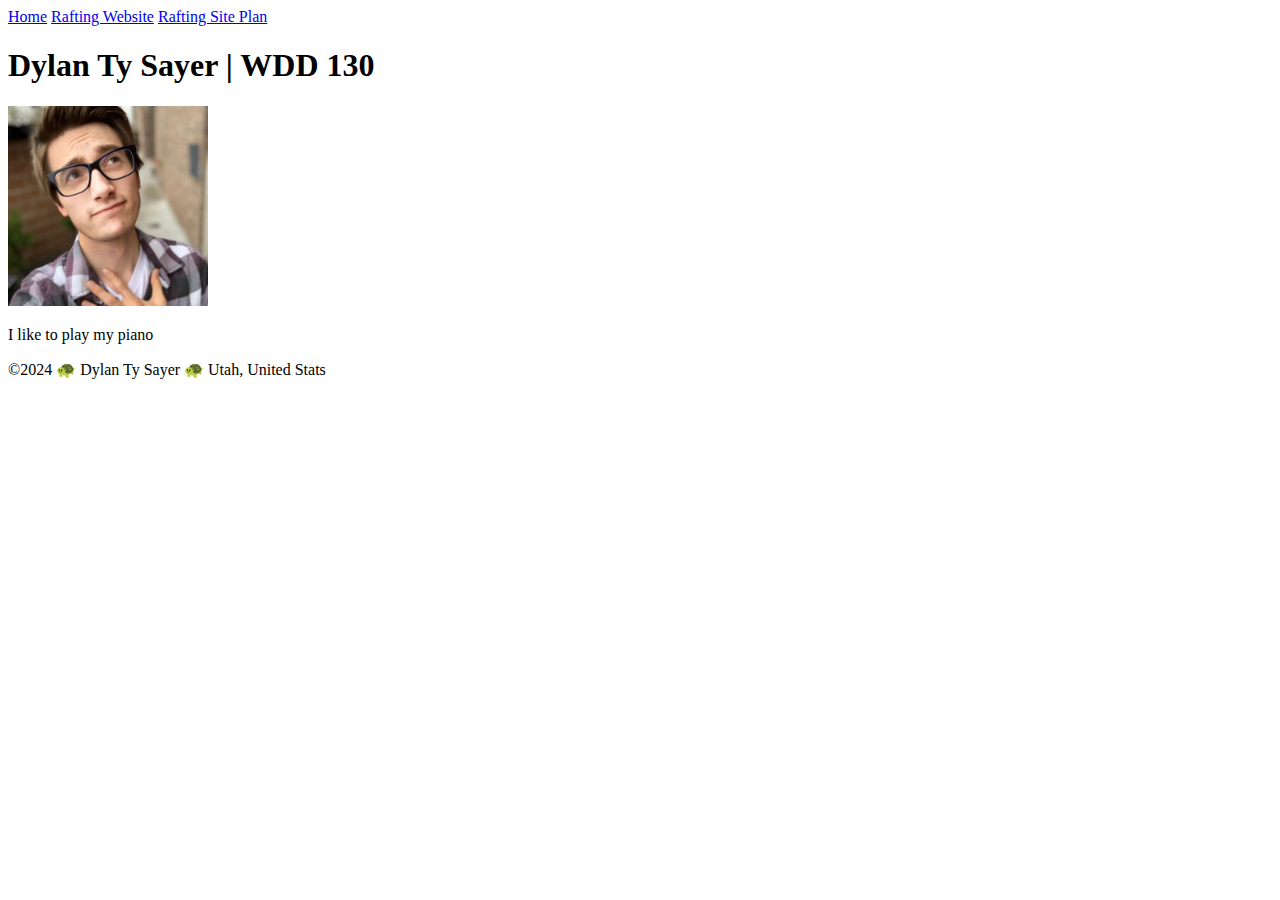
==== index.html @ 4eed59e3 "first commit" ====
<!DOCTYPE html>
<html lang="en-US">
  <head>
    <meta charset="utf-8" />
    <meta name="viewport" content="width=device-width,initial-scale=1.0" />
    <title>Dylan Ty Sayer | WDD 130</title>
  </head>
  <body>
    <header>
      <nav>
        <a href="#">Home</a>
        <a href="wwr/">Rafting Website</a>
        <a href="wwr/site-plan-rafting.html">Rafting Site Plan</a>
      </nav>
    </header>
    <main>
      <h1>Dylan Ty Sayer | WDD 130</h1>
      <img src="images/profile.webp" alt="Dylan Ty Sayer" width="200">
      <p>I like to play my piano</p>
    </main>
    <footer>
      <p>&copy;2024 🐢 Dylan Ty Sayer 🐢 Utah, United Stats</p>
    </footer>
  </body>
</html>
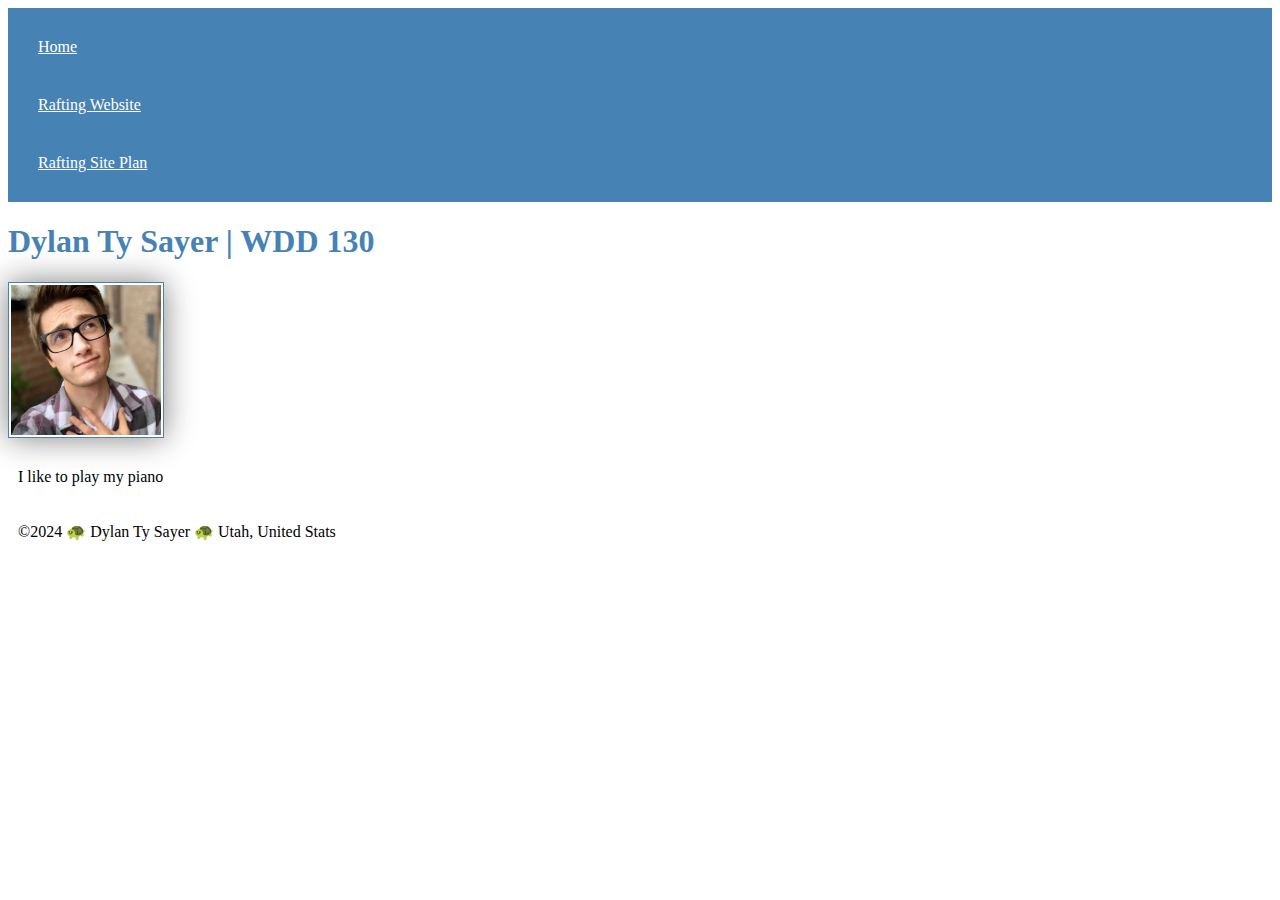
==== commit f56f09a4: "mispelling fixed" ====
--- a/index.html
+++ b/index.html
@@ -1,9 +1,10 @@
 <!DOCTYPE html>
 <html lang="en-US">
   <head>
-    <meta charset="utf-8" />
-    <meta name="viewport" content="width=device-width,initial-scale=1.0" />
+    <meta charset="utf-8">
+    <meta name="viewport" content="width=device-width,initial-scale=1.0">
     <title>Dylan Ty Sayer | WDD 130</title>
+    <link rel="stylesheet" href="styles/styles.css">
   </head>
   <body>
     <header>
--- a/styles/styles.css
+++ b/styles/styles.css
@@ -0,0 +1,28 @@
+
+
+nav {
+    background-color: steelblue;
+    padding: 10px;
+}
+
+nav a {
+    color: white;
+    display: block;
+    padding: 20px;
+}
+
+h1 {
+    color: steelblue;
+}
+
+img {
+    width: 150px;
+    height: auto;
+    border: 1px solid steelblue;
+    padding: 2px;
+    box-shadow: 0 0 30px grey;
+}
+
+p {
+    padding: 10px;
+}
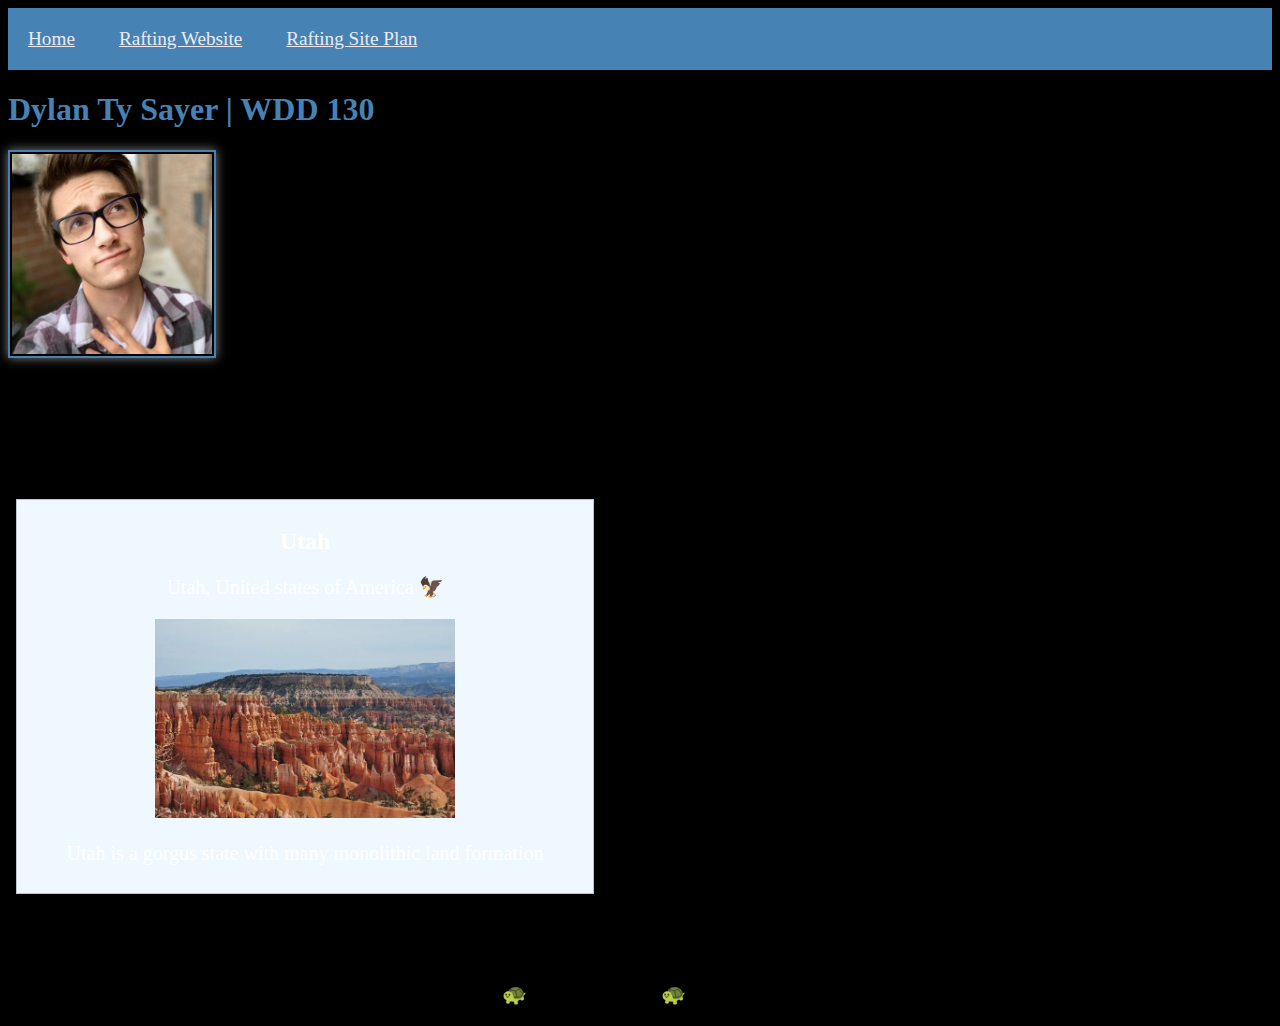
==== commit 59894b4c: "added where im from and a few customizations" ====
--- a/index.html
+++ b/index.html
@@ -4,6 +4,8 @@
     <meta charset="utf-8">
     <meta name="viewport" content="width=device-width,initial-scale=1.0">
     <title>Dylan Ty Sayer | WDD 130</title>
+    <meta name="description" content="My name is Dylan, and im making this Web page for my colege class - wdd 130. I'm practicing html and css so I can add the skill to my carriar skill portfolio.">
+    <meta name="author" content="Dylan Sayer.">
     <link rel="stylesheet" href="styles/styles.css">
   </head>
   <body>
@@ -16,9 +18,16 @@
     </header>
     <main>
       <h1>Dylan Ty Sayer | WDD 130</h1>
-      <img src="images/profile.webp" alt="Dylan Ty Sayer" width="200">
-      <p>I like to play my piano</p>
+      <img src="images/profile.webp" alt="Dylan Ty Sayer"  width="200">
+      <p>A moto I live by:</p>
+      <p>"Speak once, Listen twice as much as you speak, and Think twice as much as you listen."</p>
     </main>
+    <aside>
+      <h2>Utah</h2>
+      <p>Utah, United states of America 🦅</p>
+      <img src="images/bryce-canyon.webp">
+      <p>Utah is a gorgus state with many monolithic land formation</p>
+    </aside>
     <footer>
       <p>&copy;2024 🐢 Dylan Ty Sayer 🐢 Utah, United Stats</p>
     </footer>
--- a/styles/styles.css
+++ b/styles/styles.css
@@ -1,28 +1,60 @@
+main {
+    max-width: 550px;
+    
+}
 
-
+body {
+    
+    background-color: black;
+}
 nav {
     background-color: steelblue;
-    padding: 10px;
+    padding: 0;
 }
 
 nav a {
-    color: white;
-    display: block;
+    color: rgb(237, 234, 240);
+    display: inline-block;
     padding: 20px;
+    font-size: larger;  
 }
 
 h1 {
     color: steelblue;
 }
 
-img {
-    width: 150px;
+main img {
+    width: 200px;
     height: auto;
-    border: 1px solid steelblue;
+    border: 2px solid steelblue;
     padding: 2px;
-    box-shadow: 0 0 30px grey;
+    box-shadow: 0 0 10px grey;
+    
+}
+
+aside{
+    display: inline-block;
+    width: 35rem;
+    margin: .5rem;
+    border: 1px solid rgba(0,0,0,0.2);
+    padding: .5rem;
+    background-color: aliceblue;
+    color: white;
+    text-align: center;
+    
+}
+aside img{
+    width: 300px;
+    height: auto;
+}
+footer {
+    margin-top: 5rem;
+    border-color: rgb(237, 234, 240);
+    border-top: 5rem;
+    text-align: center;
 }
 
 p {
-    padding: 10px;
+    font-size: 20px;
+    padding: 0;
 }
